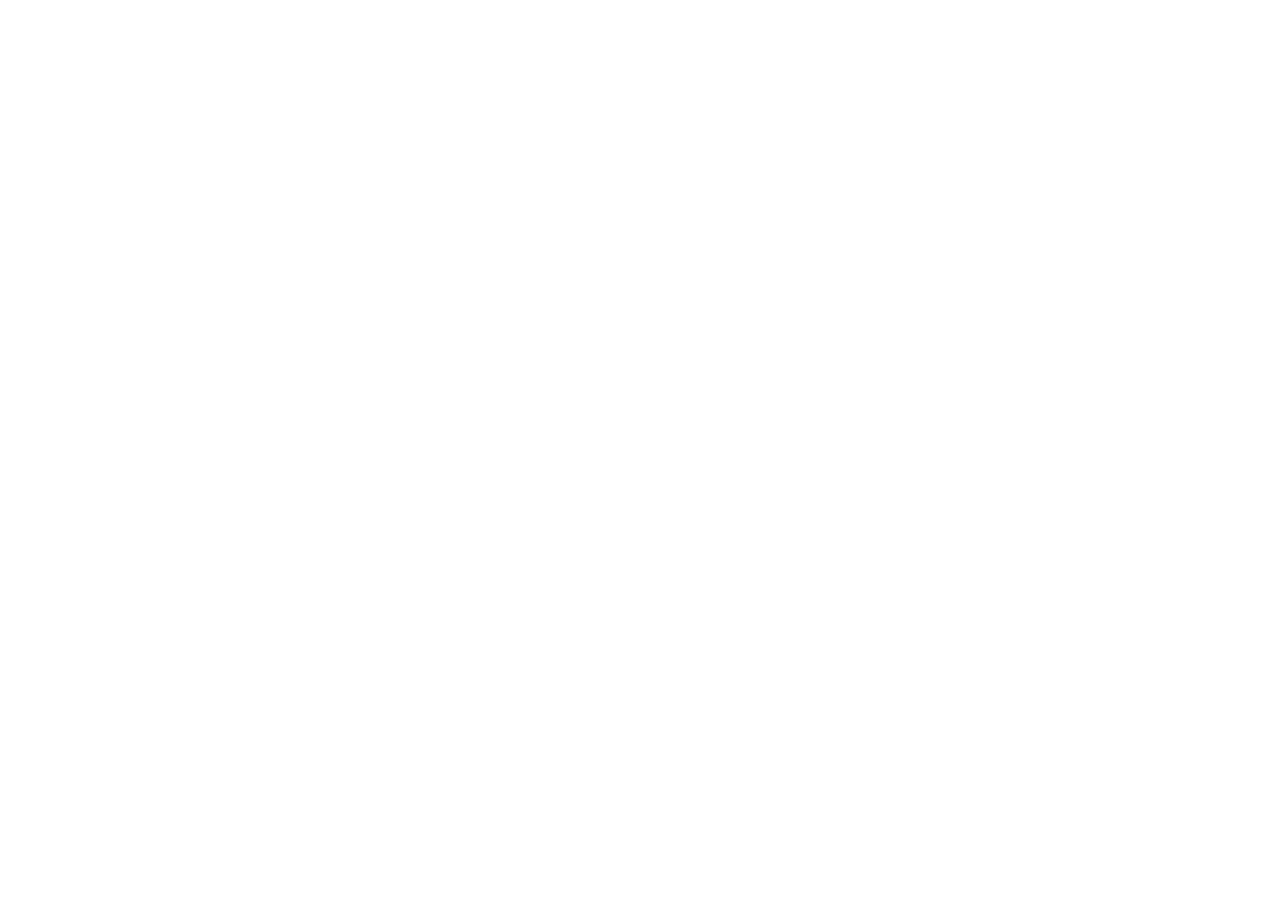
==== highscore.html @ 095eea9b "created highscore page" ====
<!DOCTYPE html>
<html lang="en">

<head>
    <meta charset="UTF-8">
    <meta name="viewport" content="width=device-width, initial-scale=1.0">
    <meta http-equiv="X-UA-Compatible" content="ie=edge">
    <meta name="Description" content="Enter your description here" />
    <link rel="stylesheet" href="https://cdnjs.cloudflare.com/ajax/libs/twitter-bootstrap/4.5.0/css/bootstrap.min.css">
    <link rel="stylesheet" href="https://cdnjs.cloudflare.com/ajax/libs/font-awesome/5.14.0/css/all.min.css">
    <link rel="stylesheet" href="assets/css/style.css">
    <title>Title</title>
</head>

<body>

    <script src="https://cdnjs.cloudflare.com/ajax/libs/jquery/3.5.1/jquery.slim.min.js"></script>
    <script src="https://cdnjs.cloudflare.com/ajax/libs/popper.js/1.16.1/umd/popper.min.js"></script>
    <script src="https://cdnjs.cloudflare.com/ajax/libs/twitter-bootstrap/4.5.0/js/bootstrap.min.js"></script>
</body>

</html>
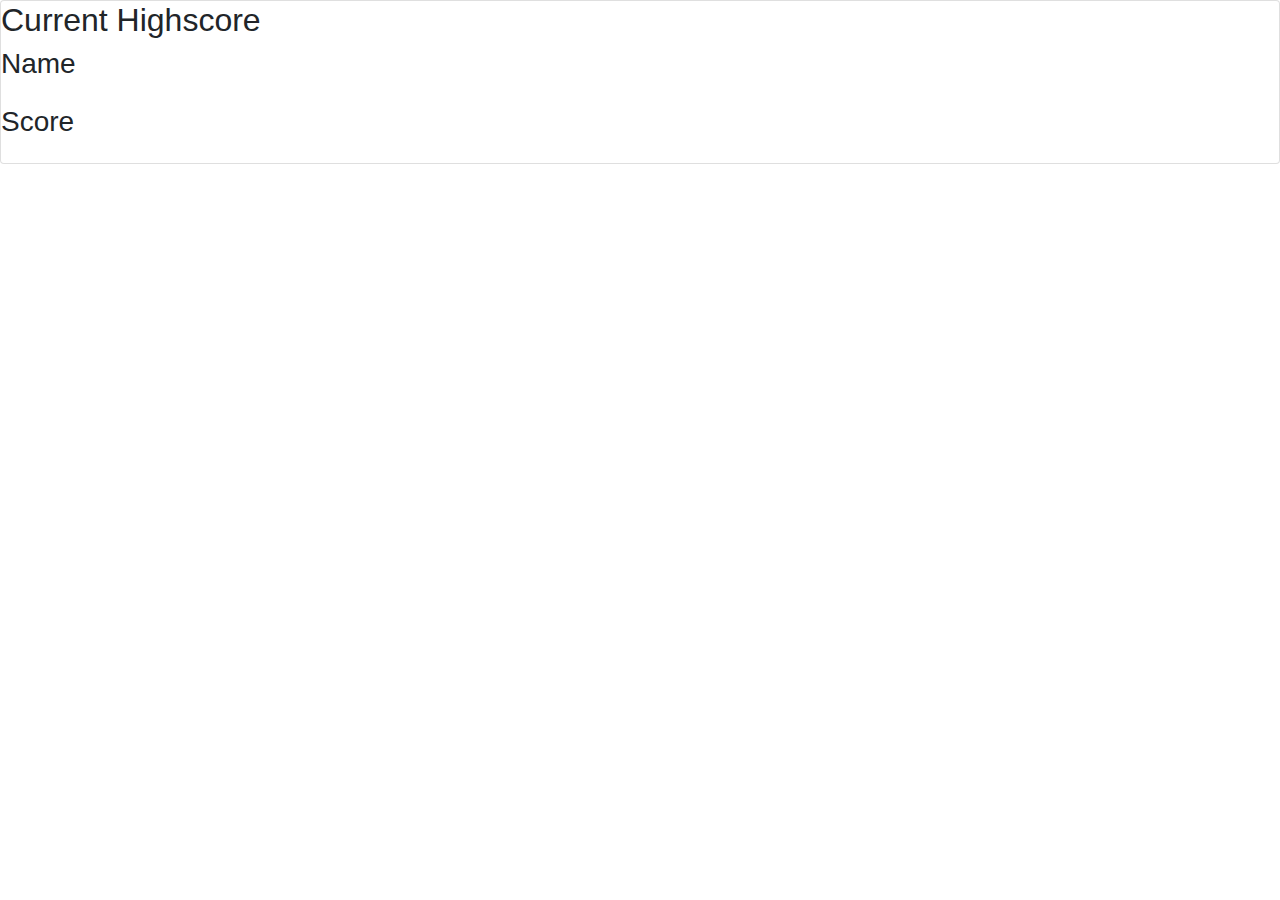
==== commit 8050b91f: "added code for local storage" ====
--- a/highscore.html
+++ b/highscore.html
@@ -8,15 +8,25 @@
     <meta name="Description" content="Enter your description here" />
     <link rel="stylesheet" href="https://cdnjs.cloudflare.com/ajax/libs/twitter-bootstrap/4.5.0/css/bootstrap.min.css">
     <link rel="stylesheet" href="https://cdnjs.cloudflare.com/ajax/libs/font-awesome/5.14.0/css/all.min.css">
-    <link rel="stylesheet" href="assets/css/style.css">
-    <title>Title</title>
+    <link rel="stylesheet" href="style.css">
+    <title>Highscores!!!</title>
 </head>
 
 <body>
 
+    <div class="card">
+        <h2>Current Highscore</h2>
+        <h3>Name</h3>
+            <p id="last-user-display"></p>
+        <h3>Score</h3>
+            <p id="last-user-score"></p>
+    </div>
+    
+
     <script src="https://cdnjs.cloudflare.com/ajax/libs/jquery/3.5.1/jquery.slim.min.js"></script>
     <script src="https://cdnjs.cloudflare.com/ajax/libs/popper.js/1.16.1/umd/popper.min.js"></script>
     <script src="https://cdnjs.cloudflare.com/ajax/libs/twitter-bootstrap/4.5.0/js/bootstrap.min.js"></script>
+    <script src="script.js"></script>
 </body>
 
 </html>--- a/style.css
+++ b/style.css
@@ -0,0 +1,46 @@
+body {
+    height: 100%;
+    width: 100%
+}
+
+.questiontitle {
+    font-family: 'Raleway', sans-serif;
+    text-align: center;
+    font-weight: bold;
+} 
+
+.questionbody {
+    font-family: 'Source Sans Pro', sans-serif;
+    text-align: center;
+    font-size: 17px;
+}
+
+#start {
+    margin-left: 220px;
+    /* width makes button wider
+    width: 100%; */
+}
+
+/* main conatiner */
+
+.container {
+    padding: 50px;
+    max-width: 600px;
+    margin: 200px auto;
+    border: 10px;
+    border-style: solid;
+    border-color: tomato;
+    border-radius: 25px;
+}
+
+.quizbox {
+    height: 500px;
+    width: 100%;
+    margin: 0 auto;
+    border-radius: 50%;
+    position: relative; 
+}
+
+.hide {
+    display: none;
+}   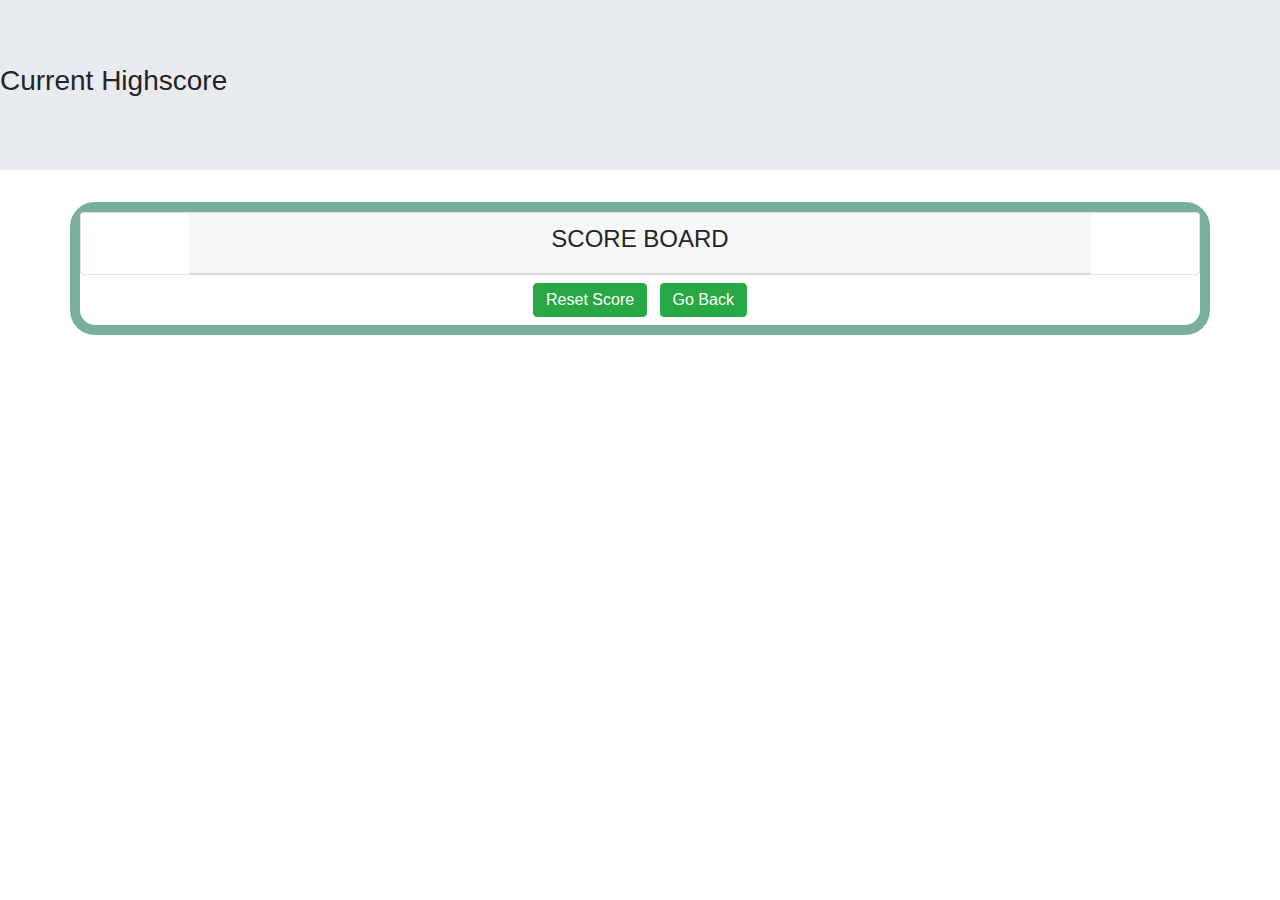
==== commit 6d3dddf4: "finalizing code lines and writing cleaner codes. deleted some needless ones" ====
--- a/highscore.html
+++ b/highscore.html
@@ -9,24 +9,35 @@
     <link rel="stylesheet" href="https://cdnjs.cloudflare.com/ajax/libs/twitter-bootstrap/4.5.0/css/bootstrap.min.css">
     <link rel="stylesheet" href="https://cdnjs.cloudflare.com/ajax/libs/font-awesome/5.14.0/css/all.min.css">
     <link rel="stylesheet" href="style.css">
-    <title>Highscores!!!</title>
+    <title>Highscore Page</title>
 </head>
 
 <body>
-
-    <div class="card">
-        <h2>Current Highscore</h2>
-        <h3>Name</h3>
-            <p id="last-user-display"></p>
-        <h3>Score</h3>
-            <p id="last-user-score"></p>
+    <div class="jumbotron jumbotron-fluid">
+        <h3>Current Highscore</h3> 
     </div>
-    
+    <div class="container">
+        <div class="card row">
+            <div class ="col-10 ml-auto mr-auto">
+                <div class="card-header centerize">
+                    <h4>SCORE BOARD</h4>
+                </div>
+                <ul class="list-group list-group-flush rounded leader-board">
+                
+                </ul>
+            </div>
+        </div>
+        <div class="button-box centerize">
+            <button class="btn btn-success py-1 my-2 mr-1" id="reset-score">Reset Score</button>
+            <button class="btn btn-success py-1 my-2 ml-1" id="go-back-button">Go Back</button>
+        </div>
+    </div>
 
     <script src="https://cdnjs.cloudflare.com/ajax/libs/jquery/3.5.1/jquery.slim.min.js"></script>
     <script src="https://cdnjs.cloudflare.com/ajax/libs/popper.js/1.16.1/umd/popper.min.js"></script>
     <script src="https://cdnjs.cloudflare.com/ajax/libs/twitter-bootstrap/4.5.0/js/bootstrap.min.js"></script>
-    <script src="script.js"></script>
+    <!-- <script src="script.js"></script> -->
+    <script src="highscore.js"></script>
 </body>
 
 </html>--- a/style.css
+++ b/style.css
@@ -12,35 +12,41 @@
 .questionbody {
     font-family: 'Source Sans Pro', sans-serif;
     text-align: center;
-    font-size: 17px;
+    font-size: 20px;
 }
 
-#start {
-    margin-left: 220px;
-    /* width makes button wider
-    width: 100%; */
+.centerize {
+    text-align: center;
 }
 
-/* main conatiner */
+.clearing {
+    clear: both;
+}
 
 .container {
-    padding: 50px;
-    max-width: 600px;
-    margin: 200px auto;
     border: 10px;
     border-style: solid;
-    border-color: tomato;
+    border-color: #77AF9C;
     border-radius: 25px;
-}
-
-.quizbox {
-    height: 500px;
-    width: 100%;
-    margin: 0 auto;
-    border-radius: 50%;
-    position: relative; 
 }
 
 .hide {
     display: none;
-}   +}   
+
+li {
+    font-family: 'Source Sans Pro', sans-serif;
+    font-size: 15px;
+    text-align: center;
+    border-style: solid;
+    border-width: 2px;
+    border-radius: 25px;
+    border-color: black;
+    background-color: #8CD790;
+    list-style-type: none;
+    
+}
+
+.timer-font {
+    font-size: 21px;
+}